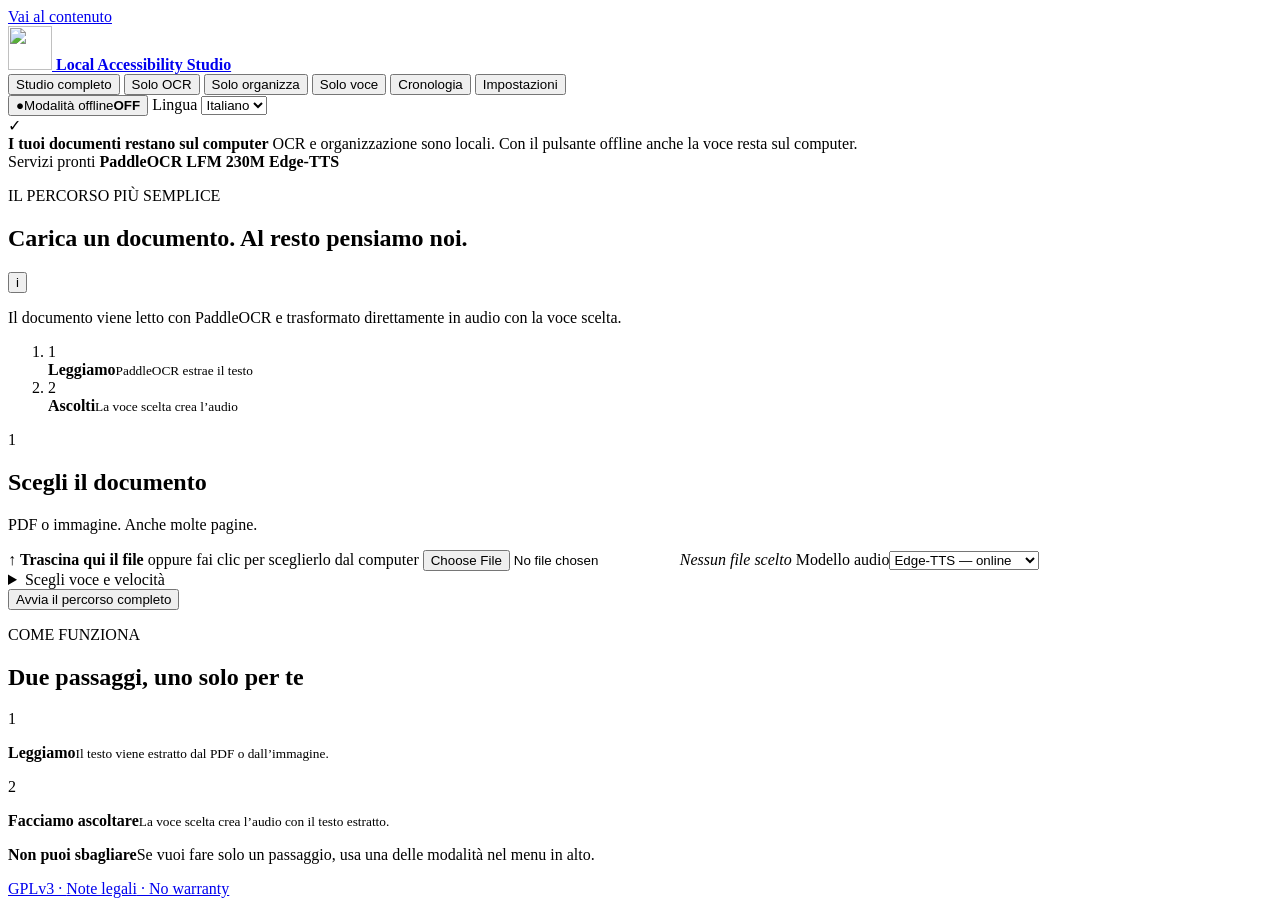
==== static/index.html @ fcfe4d57 "Complete portable offline speech workflows" ====
<!doctype html>
<html lang="it">
  <head>
    <meta charset="utf-8" />
    <meta name="viewport" content="width=device-width, initial-scale=1" />
    <meta name="theme-color" content="#f6f8f6" />
    <title>Local Accessibility Studio</title>
    <link rel="icon" href="/assets/icon.svg" type="image/svg+xml" />
    <link rel="stylesheet" href="/assets/app.css" />
    <script src="/assets/app.js" defer></script>
  </head>
  <body>
    <a class="skip-link" href="#main" data-i18n="skip">Vai al contenuto</a>

    <header class="site-header">
      <a
        class="brand"
        href="#complete"
        data-view-link="complete"
        aria-label="Local Accessibility Studio"
      >
        <img src="/assets/icon.svg" width="44" height="44" alt="" />
        <span>
          <strong id="product-name">Local Accessibility Studio</strong>
          <small id="product-description"></small>
        </span>
      </a>
      <nav
        id="main-nav"
        class="main-nav"
        aria-label="Menu principale"
        data-i18n-aria-label="mainNavLabel"
      >
        <button
          class="nav-link active"
          type="button"
          data-view-link="complete"
          data-i18n="navComplete"
        >
          Studio completo
        </button>
        <button
          class="nav-link"
          type="button"
          data-view-link="ocr"
          data-i18n="navOcr"
        >
          Solo OCR
        </button>
        <button
          class="nav-link"
          type="button"
          data-view-link="organize"
          data-i18n="navOrganize"
        >
          Solo organizza
        </button>
        <button
          class="nav-link"
          type="button"
          data-view-link="tts"
          data-i18n="navTts"
        >
          Solo voce
        </button>
        <button
          class="nav-link"
          type="button"
          data-view-link="history"
          data-i18n="navHistory"
        >
          Cronologia
        </button>
        <button
          class="nav-link"
          type="button"
          data-view-link="settings"
          data-i18n="navSettings"
        >
          Impostazioni
        </button>
      </nav>
      <button
        id="offline-mode-toggle"
        class="offline-toggle"
        type="button"
        aria-pressed="false"
        data-i18n-aria-label="offlineModeLabel"
        aria-label="Attiva modalità offline"
        title="Attiva modalità offline"
      >
        <span class="offline-toggle-icon" aria-hidden="true">●</span
        ><span data-i18n="offlineMode">Modalità offline</span
        ><b id="offline-mode-state">OFF</b>
      </button>
      <label class="language-picker">
        <span data-i18n="language">Lingua</span>
        <select id="language-select">
          <option value="it">Italiano</option>
          <option value="en">English</option>
        </select>
      </label>
    </header>

    <main id="main">
      <section class="privacy-note" aria-labelledby="privacy-title">
        <span class="privacy-mark" aria-hidden="true">✓</span>
        <div>
          <strong id="privacy-title" data-i18n="privacyTitle"
            >I tuoi documenti restano sul computer</strong
          >
          <span data-i18n="privacyBody"
            >OCR e organizzazione sono locali. Con il pulsante offline anche la
            voce resta sul computer.</span
          >
        </div>
      </section>

      <section
        id="resume-banner"
        class="resume-banner"
        hidden
        role="status"
        aria-live="polite"
      >
        <div>
          <strong data-i18n="resumeTitle">Sessione ripristinata</strong>
          <p id="resume-message" data-i18n="resumeBody">
            Ho recuperato l’ultimo punto di lavoro salvato su questo computer.
          </p>
        </div>
        <button
          id="dismiss-resume"
          class="secondary"
          type="button"
          data-i18n="resumeDismiss"
        >
          Chiudi
        </button>
      </section>

      <section class="service-strip" aria-label="Stato dei servizi">
        <span class="service-label" data-i18n="services">Servizi pronti</span>
        <span class="service-status"
          ><i class="status-dot" id="ocr-dot"></i><b>PaddleOCR</b
          ><span id="ocr-status"></span
        ></span>
        <span class="service-status"
          ><i class="status-dot" id="reflow-dot"></i><b>LFM 230M</b
          ><span id="reflow-status"></span
        ></span>
        <span class="service-status"
          ><i class="status-dot" id="speech-dot"></i
          ><b id="speech-service-name">Edge-TTS</b
          ><span id="speech-status"></span
        ></span>
      </section>

      <section
        id="view-complete"
        class="view active-view"
        aria-labelledby="complete-title"
      >
        <div class="page-intro">
          <p class="eyebrow" data-i18n="completeEyebrow">
            IL PERCORSO PIÙ SEMPLICE
          </p>
          <div class="title-with-info">
            <h1 id="complete-title" data-i18n="completeTitle">
              Carica un documento. Al resto pensiamo noi.
            </h1>
            <button
              class="info-button page-info"
              type="button"
              data-help-key="complete"
              data-i18n-aria-label="infoCompleteLabel"
              aria-label="Informazioni sullo studio completo"
            >
              i
            </button>
          </div>
          <p class="intro-copy" data-i18n="completeHelp">
            Il documento viene letto con PaddleOCR e trasformato direttamente in
            audio con la voce scelta.
          </p>
        </div>
        <ol class="workflow-steps" aria-label="Passaggi del percorso completo">
          <li class="step active" id="full-step-ocr">
            <span>1</span>
            <div>
              <b data-i18n="stepOcr">Leggiamo</b
              ><small data-i18n="stepOcrHelp">PaddleOCR estrae il testo</small>
            </div>
          </li>
          <li class="step" id="full-step-speech">
            <span>2</span>
            <div>
              <b data-i18n="stepListen">Ascolti</b
              ><small data-i18n="stepListenHelp"
                >La voce scelta crea l’audio</small
              >
            </div>
          </li>
        </ol>
        <div class="content-grid">
          <section class="panel primary-panel">
            <div class="panel-heading">
              <div class="number-badge">1</div>
              <div>
                <h2 data-i18n="chooseDocument">Scegli il documento</h2>
                <p data-i18n="chooseDocumentHelp">
                  PDF o immagine. Anche molte pagine.
                </p>
              </div>
            </div>
            <form id="complete-form" class="guided-form">
              <label class="dropzone" for="complete-file">
                <span class="dropzone-icon" aria-hidden="true">↑</span>
                <strong data-i18n="dropTitle">Trascina qui il file</strong>
                <span data-i18n="dropHelp"
                  >oppure fai clic per sceglierlo dal computer</span
                >
                <input
                  id="complete-file"
                  type="file"
                  accept=".pdf,.png,.jpg,.jpeg,.webp,.tif,.tiff,.bmp"
                  required
                />
                <em id="complete-file-name" data-i18n="noFile"
                  >Nessun file scelto</em
                >
              </label>
              <label class="main-audio-choice"
                ><span data-i18n="audioModel">Modello audio</span
                ><select id="complete-provider">
                  <option value="edge-tts">Edge-TTS — online</option>
                  <option value="kokoro">Kokoro 82M — offline</option>
                </select></label
              >
              <details class="advanced-settings">
                <summary data-i18n="voiceSettings">
                  Scegli voce e velocità
                </summary>
                <div class="settings-grid">
                  <label
                    ><span data-i18n="speechLanguage">Lingua</span
                    ><select id="complete-language">
                      <option value="it">Italiano</option>
                      <option value="en-us">English — Stati Uniti</option>
                      <option value="en-gb">English — Regno Unito</option>
                    </select></label
                  >
                  <label
                    ><span data-i18n="voice">Voce</span
                    ><select id="complete-voice"></select
                  ></label>
                  <label
                    ><span data-i18n="speed">Velocità</span
                    ><input
                      id="complete-speed"
                      type="range"
                      min="0.75"
                      max="1.5"
                      step="0.05"
                      value="1"
                    /><output id="complete-speed-value">1,00×</output></label
                  >
                </div>
              </details>
              <button
                class="primary-action"
                type="submit"
                data-i18n="startComplete"
              >
                Avvia il percorso completo
              </button>
              <p
                class="form-status"
                id="complete-status"
                role="status"
                aria-live="polite"
              ></p>
            </form>
            <div
              id="complete-progress"
              class="progress-card"
              hidden
              role="status"
              aria-live="polite"
              aria-atomic="true"
            >
              <div class="progress-title">
                <strong data-i18n="workingTitle"
                  >Sto lavorando sul documento</strong
                ><span
                  id="complete-percent"
                  data-i18n-aria-label="progressLabel"
                  aria-label="Avanzamento"
                  >1/2</span
                >
              </div>
              <p id="complete-progress-message" class="muted"></p>
              <div class="progress-track">
                <span id="complete-progress-bar"></span>
              </div>
              <div class="progress-list">
                <p id="progress-ocr">
                  <i></i
                  ><span data-i18n="progressOcr">Lettura del documento</span>
                </p>
                <p id="progress-speech">
                  <i></i
                  ><span data-i18n="progressSpeech">Creazione dell’audio</span>
                </p>
              </div>
            </div>
            <div id="complete-result" class="result-card" hidden>
              <span class="result-icon" aria-hidden="true">✓</span>
              <div>
                <h3 data-i18n="audioReady">Audio pronto</h3>
                <p data-i18n="audioReadyHelp">
                  Puoi ascoltarlo qui oppure scaricarlo.
                </p>
                <audio id="complete-audio" controls preload="metadata"></audio
                ><a
                  id="complete-download"
                  class="button-link secondary"
                  download="audio.mp3"
                  data-i18n="downloadAudio"
                  >Scarica audio</a
                >
              </div>
            </div>
          </section>
          <aside class="panel guide-panel">
            <p class="eyebrow" data-i18n="howItWorks">COME FUNZIONA</p>
            <h2 data-i18n="completeSideTitle">Due passaggi, uno solo per te</h2>
            <div class="guide-item">
              <span>1</span>
              <p>
                <b data-i18n="guideOne">Leggiamo</b
                ><small data-i18n="guideOneHelp"
                  >Il testo viene estratto dal PDF o dall’immagine.</small
                >
              </p>
            </div>
            <div class="guide-item">
              <span>2</span>
              <p>
                <b data-i18n="guideThree">Facciamo ascoltare</b
                ><small data-i18n="guideThreeHelp"
                  >La voce scelta crea l’audio con il testo estratto.</small
                >
              </p>
            </div>
            <p class="tip">
              <b data-i18n="tipTitle">Non puoi sbagliare</b
              ><span data-i18n="tipHelp"
                >Se vuoi fare solo un passaggio, usa una delle modalità nel menu
                in alto.</span
              >
            </p>
          </aside>
        </div>
      </section>

      <section id="view-ocr" class="view" aria-labelledby="ocr-title" hidden>
        <div class="page-intro compact-intro">
          <p class="eyebrow" data-i18n="ocrEyebrow">UN SOLO PASSAGGIO</p>
          <div class="title-with-info">
            <h1 id="ocr-title" data-i18n="ocrTitle">
              Solo OCR: ottieni il testo
            </h1>
            <button
              class="info-button page-info"
              type="button"
              data-help-key="ocr"
              data-i18n-aria-label="infoOcrLabel"
              aria-label="Informazioni su Solo OCR"
            >
              i
            </button>
          </div>
          <p class="intro-copy" data-i18n="ocrHelp">
            Carica un documento e ricevi il testo estratto. Nessun audio e
            nessuna organizzazione automatica.
          </p>
        </div>
        <div class="content-grid single-grid">
          <section class="panel primary-panel">
            <div class="panel-heading">
              <div class="number-badge">1</div>
              <div>
                <h2 data-i18n="chooseDocument">Scegli il documento</h2>
                <p data-i18n="ocrChooseHelp">
                  Il file originale non viene modificato.
                </p>
              </div>
            </div>
            <form id="ocr-form" class="guided-form">
              <label class="dropzone" for="ocr-file"
                ><span class="dropzone-icon" aria-hidden="true">↑</span
                ><strong data-i18n="dropTitle">Trascina qui il file</strong
                ><span data-i18n="dropHelp"
                  >oppure fai clic per sceglierlo dal computer</span
                ><input
                  id="ocr-file"
                  type="file"
                  accept=".pdf,.png,.jpg,.jpeg,.webp,.tif,.tiff,.bmp"
                  required
                /><em id="ocr-file-name" data-i18n="noFile"
                  >Nessun file scelto</em
                ></label
              ><button
                class="primary-action"
                type="submit"
                data-i18n="startOcr"
              >
                Estrai il testo
              </button>
              <p
                class="form-status"
                id="ocr-status-message"
                role="status"
                aria-live="polite"
              ></p>
            </form>
            <div id="ocr-result" class="result-card" hidden>
              <span class="result-icon" aria-hidden="true">✓</span>
              <div>
                <h3 data-i18n="ocrReady">Testo estratto</h3>
                <p data-i18n="ocrReadyHelp">
                  Aprilo dalla cronologia per controllarlo o scaricarlo.
                </p>
                <button
                  id="ocr-open-result"
                  type="button"
                  class="secondary"
                  data-i18n="openResult"
                >
                  Apri il risultato
                </button>
              </div>
            </div>
          </section>
          <aside class="panel guide-panel">
            <p class="eyebrow" data-i18n="bestFor">QUANDO USARLO</p>
            <h2 data-i18n="ocrSideTitle">Quando ti serve solo il testo</h2>
            <p data-i18n="ocrSideHelp">
              È utile se vuoi copiare il testo in un’altra applicazione o
              correggerlo con un’altra intelligenza artificiale.
            </p>
            <div class="info-pill">
              <b>PaddleOCR</b
              ><span data-i18n="localEngine">funziona sul computer</span>
            </div>
          </aside>
        </div>
      </section>

      <section
        id="view-organize"
        class="view"
        aria-labelledby="organize-title"
        hidden
      >
        <div class="page-intro compact-intro">
          <p class="eyebrow" data-i18n="organizeEyebrow">UN SOLO PASSAGGIO</p>
          <div class="title-with-info">
            <h1 id="organize-title" data-i18n="organizeTitle">
              Solo organizza: prepara il testo per la voce
            </h1>
            <button
              class="info-button page-info"
              type="button"
              data-help-key="organize"
              data-i18n-aria-label="infoOrganizeLabel"
              aria-label="Informazioni su Solo organizza"
            >
              i
            </button>
          </div>
          <p class="intro-copy" data-i18n="organizeHelp">
            Incolla o carica un testo. LFM conserva le parole e sistema solo
            pause e paragrafi.
          </p>
        </div>
        <div class="content-grid single-grid">
          <section class="panel primary-panel">
            <div class="panel-heading">
              <div class="number-badge">1</div>
              <div>
                <h2 data-i18n="giveText">Dai il testo a LFM</h2>
                <p data-i18n="giveTextHelp">
                  Puoi incollarlo oppure allegare un file .txt o .md.
                </p>
              </div>
            </div>
            <form id="organize-form" class="guided-form">
              <label
                ><span data-i18n="textTitle">Titolo</span
                ><input
                  id="organize-title-input"
                  maxlength="180"
                  value="testo-da-organizzare.txt" /></label
              ><label
                ><span data-i18n="textPaste">Testo</span
                ><textarea
                  id="organize-input"
                  rows="12"
                  placeholder="Incolla qui il testo…"
                ></textarea></label
              ><label class="file-line"
                ><span data-i18n="textFile">Oppure scegli un file di testo</span
                ><input
                  id="organize-file"
                  type="file"
                  accept=".txt,.text,.md,.markdown"
              /></label>
              <details class="advanced-settings">
                <summary data-i18n="modelSettings">
                  Impostazioni del modello
                </summary>
                <div class="settings-grid">
                  <label
                    ><span data-i18n="organizationProvider"
                      >Intelligenza per l’ordine</span
                    ><select id="organize-provider">
                      <option value="local">LFM 230M — locale</option>
                      <option value="mistral">Mistral</option>
                      <option value="opencode">OpenCode Zen</option>
                      <option value="gemini">Google Gemini</option>
                      <option value="claude">Anthropic Claude</option>
                      <option value="nvidia-nim">NVIDIA NIM</option>
                      <option value="kilo">Kilo Gateway</option>
                      <option value="custom">Provider personalizzato</option>
                    </select></label
                  ><label
                    ><span data-i18n="device">Computer per LFM</span
                    ><select id="organize-device">
                      <option value="auto" data-i18n="deviceAuto">
                        Automatico
                      </option>
                      <option value="cpu" data-i18n="deviceCpu">
                        Solo CPU
                      </option>
                      <option value="gpu" data-i18n="deviceGpu">
                        GPU, se disponibile
                      </option>
                    </select></label
                  >
                </div>
              </details>
              <button
                class="primary-action"
                type="submit"
                data-i18n="startOrganize"
              >
                Organizza il testo
              </button>
              <p
                class="form-status"
                id="organize-status"
                role="status"
                aria-live="polite"
              ></p>
            </form>
            <div id="organize-result" class="result-card" hidden>
              <span class="result-icon" aria-hidden="true">✓</span>
              <div>
                <h3 data-i18n="organizeReady">Testo organizzato</h3>
                <p data-i18n="organizeReadyHelp">
                  Ora puoi copiarlo o passare alla modalità Solo voce.
                </p>
                <button
                  id="organize-open-result"
                  type="button"
                  class="secondary"
                  data-i18n="openResult"
                >
                  Apri il risultato
                </button>
              </div>
            </div>
          </section>
          <aside class="panel guide-panel">
            <p class="eyebrow" data-i18n="important">IMPORTANTE</p>
            <h2 data-i18n="organizeSideTitle">LFM resta separato</h2>
            <p data-i18n="organizeSideHelp">
              Questa è l’unica modalità che organizza il testo. Il percorso
              completo non usa LFM e non modifica le parole.
            </p>
            <div class="info-pill">
              <b>LFM 230M</b
              ><span data-i18n="localEngine">funziona sul computer</span>
            </div>
          </aside>
        </div>
      </section>

      <section id="view-tts" class="view" aria-labelledby="tts-title" hidden>
        <div class="page-intro compact-intro">
          <p class="eyebrow" data-i18n="ttsEyebrow">UN SOLO PASSAGGIO</p>
          <div class="title-with-info">
            <h1 id="tts-title" data-i18n="ttsTitle">
              Solo voce: leggi un testo già pronto
            </h1>
            <button
              class="info-button page-info"
              type="button"
              data-help-key="tts"
              data-i18n-aria-label="infoTtsLabel"
              aria-label="Informazioni su Solo voce"
            >
              i
            </button>
          </div>
          <p class="intro-copy" data-i18n="ttsHelp">
            Incolla o carica il testo già corretto e organizzato da te o da
            un’altra IA. Qui non usiamo OCR né LFM.
          </p>
        </div>
        <div class="content-grid single-grid">
          <section class="panel primary-panel">
            <div class="panel-heading">
              <div class="number-badge">1</div>
              <div>
                <h2 data-i18n="giveText">Dai il testo alla voce</h2>
                <p data-i18n="ttsGiveHelp">
                  Il testo verrà letto esattamente come lo inserisci.
                </p>
              </div>
            </div>
            <form id="tts-form" class="guided-form">
              <label
                ><span data-i18n="textTitle">Titolo</span
                ><input
                  id="tts-title-input"
                  maxlength="180"
                  value="testo-pronto.txt" /></label
              ><label
                ><span data-i18n="textPaste">Testo da leggere</span
                ><textarea
                  id="tts-input"
                  rows="12"
                  placeholder="Incolla qui il testo…"
                ></textarea></label
              ><label class="file-line"
                ><span data-i18n="textFile">Oppure scegli un file di testo</span
                ><input
                  id="tts-file"
                  type="file"
                  accept=".txt,.text,.md,.markdown"
              /></label>
              <details class="advanced-settings">
                <summary data-i18n="voiceSettings">
                  Scegli voce e velocità
                </summary>
                <div class="settings-grid">
                  <label
                    ><span data-i18n="ttsProvider">Motore vocale</span
                    ><select id="tts-provider">
                      <option value="edge-tts">Edge-TTS — online</option>
                      <option value="kokoro">Kokoro 82M — offline</option>
                      <option value="voxtral">Voxtral TTS — Mistral</option>
                      <option value="fish">Fish Audio</option>
                      <option value="fish-local">Fish Audio locale — Mac Apple Silicon</option>
                      <option value="elevenlabs">ElevenLabs</option>
                    </select></label
                  ><label
                    ><span data-i18n="speechLanguage">Lingua</span
                    ><select id="tts-language">
                      <option value="it">Italiano</option>
                      <option value="en-us">English — Stati Uniti</option>
                      <option value="en-gb">English — Regno Unito</option>
                    </select></label
                  ><label
                    ><span data-i18n="voice">Voce</span
                    ><select id="tts-voice"></select></label
                  ><label
                    ><span data-i18n="speed">Velocità</span
                    ><input
                      id="tts-speed"
                      type="range"
                      min="0.75"
                      max="1.5"
                      step="0.05"
                      value="1"
                    /><output id="tts-speed-value">1,00×</output></label
                  >
                </div>
                <p class="helper-text" data-i18n="providerHelp">
                  Per usare un provider online inserisci prima la chiave in
                  Impostazioni. Kokoro funziona anche senza rete.
                </p>
              </details>
              <button class="primary-action" type="submit" data-i18n="startTts">
                Crea l’audio
              </button>
              <p
                class="form-status"
                id="tts-status"
                role="status"
                aria-live="polite"
              ></p>
            </form>
            <div id="tts-result" class="result-card" hidden>
              <span class="result-icon" aria-hidden="true">✓</span>
              <div>
                <h3 data-i18n="audioReady">Audio pronto</h3>
                <p data-i18n="audioReadyHelp">
                  Puoi ascoltarlo qui oppure scaricarlo.
                </p>
                <audio id="tts-audio" controls preload="metadata"></audio
                ><a
                  id="tts-download"
                  class="button-link secondary"
                  download="audio.mp3"
                  data-i18n="downloadAudio"
                  >Scarica audio</a
                >
              </div>
            </div>
          </section>
          <aside class="panel guide-panel">
            <p class="eyebrow" data-i18n="bestFor">QUANDO USARLO</p>
            <h2 data-i18n="ttsSideTitle">Quando il testo è già a posto</h2>
            <p data-i18n="ttsSideHelp">
              È il modo più rapido per ascoltare appunti, riassunti o testi
              preparati altrove.
            </p>
            <div class="info-pill">
              <b id="tts-side-provider">Edge-TTS</b
              ><span data-i18n="networkVoice"
                >scegli online oppure offline</span
              >
            </div>
          </aside>
        </div>
      </section>

      <section
        id="view-history"
        class="view"
        aria-labelledby="history-title"
        hidden
      >
        <div class="page-intro compact-intro">
          <p class="eyebrow" data-i18n="historyEyebrow">TUTTO IN ORDINE</p>
          <div class="title-with-info">
            <h1 id="history-title" data-i18n="historyTitle">Cronologia</h1>
            <button
              class="info-button page-info"
              type="button"
              data-help-key="history"
              data-i18n-aria-label="infoHistoryLabel"
              aria-label="Informazioni sulla cronologia"
            >
              i
            </button>
          </div>
          <p class="intro-copy" data-i18n="historyHelp">
            Qui trovi i documenti, i testi organizzati e gli audio creati su
            questo computer.
          </p>
        </div>
        <section class="panel history-panel">
          <div class="section-heading">
            <div>
              <h2 data-i18n="recentWork">Lavori recenti</h2>
              <p class="muted" data-i18n="historyLocal">
                La cronologia è locale.
              </p>
            </div>
            <div class="section-actions">
              <button
                id="refresh"
                type="button"
                class="secondary"
                data-i18n="refresh"
              >
                Aggiorna</button
              ><button
                id="clear-history"
                type="button"
                class="secondary danger"
                data-i18n="clearHistory"
              >
                Cancella conclusi
              </button>
            </div>
          </div>
          <p
            id="history-status"
            class="form-status"
            role="status"
            aria-live="polite"
          ></p>
          <div id="jobs" class="jobs" aria-live="polite"></div>
        </section>
      </section>

      <section
        id="view-settings"
        class="view"
        aria-labelledby="settings-title"
        hidden
      >
        <div class="page-intro compact-intro">
          <p class="eyebrow" data-i18n="settingsEyebrow">UNA VOLTA SOLA</p>
          <div class="title-with-info">
            <h1 id="settings-title" data-i18n="settingsTitle">Impostazioni</h1>
            <button
              class="info-button page-info"
              type="button"
              data-help-key="settings"
              data-i18n-aria-label="infoSettingsLabel"
              aria-label="Informazioni sulle impostazioni"
            >
              i
            </button>
          </div>
          <p class="intro-copy" data-i18n="settingsHelp">
            Qui puoi collegare servizi esterni. Se non inserisci nulla, puoi
            usare PaddleOCR, Edge-TTS e Kokoro offline.
          </p>
        </div>
        <div class="settings-stack">
          <section class="panel settings-panel basic-audio-panel">
            <div class="panel-heading">
              <div class="number-badge">1</div>
              <div>
                <h2 data-i18n="basicAudioTitle">Audio: scegli e parti</h2>
                <p data-i18n="basicAudioHelp">
                  Edge-TTS usa internet. Kokoro 82M funziona sul computer e non
                  invia il testo.
                </p>
              </div>
            </div>
            <div class="settings-grid basic-audio-controls">
              <label
                ><span data-i18n="audioModel">Modello audio</span
                ><select id="default-audio-provider">
                  <option value="edge-tts">Edge-TTS — online</option>
                  <option value="kokoro">Kokoro 82M — offline</option>
                </select></label
              >
              <div>
                <span class="field-label" data-i18n="connectionMode"
                  >Modalità</span
                >
                <p
                  id="basic-audio-mode"
                  class="selected-provider-bar basic-audio-mode"
                  role="status"
                >
                  Online · Edge-TTS
                </p>
                <p id="mode-status" class="form-status" role="status" aria-live="polite"></p>
              </div>
            </div>
            <p class="helper-text" data-i18n="basicAudioHint">
              Usa il pulsante “Modalità offline” in alto per passare a Kokoro in
              un clic.
            </p>
          </section>
          <details id="advanced-settings" class="settings-advanced">
            <summary data-i18n="advancedSettings">
              Impostazioni avanzate
            </summary>
            <div class="settings-advanced-content">
              <section class="panel settings-panel">
                <div class="panel-heading">
                  <div class="number-badge">2</div>
                  <div>
                    <h2 data-i18n="aiSettingsTitle">
                      Intelligenza per “Solo organizza”
                    </h2>
                    <p data-i18n="aiSettingsHelp">
                      Scegli un provider, apri la guida con il pulsante “i” e
                      inserisci la chiave solo se vuoi usare un servizio online.
                    </p>
                  </div>
                </div>
                <div
                  class="api-provider-menu"
                  aria-labelledby="ai-provider-menu-title"
                >
                  <div class="api-menu-heading">
                    <div>
                      <p class="eyebrow" data-i18n="apiMenuEyebrow">
                        PROVIDER DISPONIBILI
                      </p>
                      <h3 id="ai-provider-menu-title" data-i18n="apiMenuTitle">
                        Scegli l’intelligenza che vuoi usare
                      </h3>
                    </div>
                    <span class="api-menu-hint" data-i18n="apiMenuHint"
                      >Le chiavi restano locali</span
                    >
                  </div>
                  <div class="api-provider-grid">
                    <div class="api-provider-card" data-provider-card="local">
                      <button
                        class="provider-card-select"
                        type="button"
                        data-provider-select="local"
                      >
                        <span class="provider-avatar local-avatar">L</span
                        ><span
                          ><strong>Solo locale</strong
                          ><small>LFM 230M · offline</small></span
                        ><span
                          class="provider-state"
                          data-provider-state="local"
                        ></span></button
                      ><button
                        class="info-button provider-info"
                        type="button"
                        data-guide-target="guide-local"
                        data-i18n-aria-label="infoLocalLabel"
                        aria-label="Guida Solo locale"
                      >
                        i
                      </button>
                    </div>
                    <div class="api-provider-card" data-provider-card="mistral">
                      <button
                        class="provider-card-select"
                        type="button"
                        data-provider-select="mistral"
                      >
                        <span class="provider-avatar mistral-avatar">M</span
                        ><span
                          ><strong>Mistral</strong
                          ><small>Modelli Mistral</small></span
                        ><span
                          class="provider-state"
                          data-provider-state="mistral"
                        ></span></button
                      ><button
                        class="info-button provider-info"
                        type="button"
                        data-guide-target="guide-mistral"
                        data-i18n-aria-label="infoMistralLabel"
                        aria-label="Guida Mistral"
                      >
                        i
                      </button>
                    </div>
                    <div
                      class="api-provider-card"
                      data-provider-card="opencode"
                    >
                      <button
                        class="provider-card-select"
                        type="button"
                        data-provider-select="opencode"
                      >
                        <span class="provider-avatar opencode-avatar">O</span
                        ><span
                          ><strong>OpenCode Zen</strong
                          ><small>Gateway curato</small></span
                        ><span
                          class="provider-state"
                          data-provider-state="opencode"
                        ></span></button
                      ><button
                        class="info-button provider-info"
                        type="button"
                        data-guide-target="guide-opencode"
                        data-i18n-aria-label="infoOpenCodeLabel"
                        aria-label="Guida OpenCode Zen"
                      >
                        i
                      </button>
                    </div>
                    <div class="api-provider-card" data-provider-card="gemini">
                      <button
                        class="provider-card-select"
                        type="button"
                        data-provider-select="gemini"
                      >
                        <span class="provider-avatar gemini-avatar">G</span
                        ><span
                          ><strong>Google Gemini</strong
                          ><small>AI Studio</small></span
                        ><span
                          class="provider-state"
                          data-provider-state="gemini"
                        ></span></button
                      ><button
                        class="info-button provider-info"
                        type="button"
                        data-guide-target="guide-gemini"
                        data-i18n-aria-label="infoGeminiLabel"
                        aria-label="Guida Google Gemini"
                      >
                        i
                      </button>
                    </div>
                    <div class="api-provider-card" data-provider-card="claude">
                      <button
                        class="provider-card-select"
                        type="button"
                        data-provider-select="claude"
                      >
                        <span class="provider-avatar claude-avatar">C</span
                        ><span
                          ><strong>Anthropic Claude</strong
                          ><small>Claude API</small></span
                        ><span
                          class="provider-state"
                          data-provider-state="claude"
                        ></span></button
                      ><button
                        class="info-button provider-info"
                        type="button"
                        data-guide-target="guide-claude"
                        data-i18n-aria-label="infoClaudeLabel"
                        aria-label="Guida Anthropic Claude"
                      >
                        i
                      </button>
                    </div>
                    <div
                      class="api-provider-card"
                      data-provider-card="nvidia-nim"
                    >
                      <button
                        class="provider-card-select"
                        type="button"
                        data-provider-select="nvidia-nim"
                      >
                        <span class="provider-avatar nvidia-avatar">N</span
                        ><span
                          ><strong>NVIDIA NIM</strong
                          ><small>Hosted AI endpoints</small></span
                        ><span
                          class="provider-state"
                          data-provider-state="nvidia-nim"
                        ></span></button
                      ><button
                        class="info-button provider-info"
                        type="button"
                        data-guide-target="guide-nvidia-nim"
                        data-i18n-aria-label="infoNvidiaLabel"
                        aria-label="Guida NVIDIA NIM"
                      >
                        i
                      </button>
                    </div>
                    <div class="api-provider-card" data-provider-card="kilo">
                      <button
                        class="provider-card-select"
                        type="button"
                        data-provider-select="kilo"
                      >
                        <span class="provider-avatar kilo-avatar">K</span
                        ><span
                          ><strong>Kilo Gateway</strong
                          ><small>Più modelli</small></span
                        ><span
                          class="provider-state"
                          data-provider-state="kilo"
                        ></span></button
                      ><button
                        class="info-button provider-info"
                        type="button"
                        data-guide-target="guide-kilo"
                        data-i18n-aria-label="infoKiloLabel"
                        aria-label="Guida Kilo Gateway"
                      >
                        i
                      </button>
                    </div>
                    <div class="api-provider-card" data-provider-card="custom">
                      <button
                        class="provider-card-select"
                        type="button"
                        data-provider-select="custom"
                      >
                        <span class="provider-avatar custom-avatar">+</span
                        ><span
                          ><strong>Personalizzato</strong
                          ><small>OpenAI-compatible</small></span
                        ><span
                          class="provider-state"
                          data-provider-state="custom"
                        ></span></button
                      ><button
                        class="info-button provider-info"
                        type="button"
                        data-guide-target="guide-custom"
                        data-i18n-aria-label="infoCustomLabel"
                        aria-label="Guida provider personalizzato"
                      >
                        i
                      </button>
                    </div>
                  </div>
                </div>
                <form id="ai-settings-form" class="guided-form settings-form">
                  <div class="selected-provider-bar">
                    <div>
                      <span class="eyebrow" data-i18n="selectedProvider"
                        >PROVIDER SELEZIONATO</span
                      ><strong id="selected-provider-name">Solo locale</strong>
                    </div>
                    <span
                      id="selected-provider-description"
                      class="muted"
                    ></span>
                  </div>
                  <div class="settings-grid">
                    <label class="provider-select-field"
                      ><span data-i18n="organizationProvider">Provider</span
                      ><select id="ai-provider">
                        <option value="local">Solo locale — LFM 230M</option>
                        <option value="mistral">Mistral</option>
                        <option value="opencode">OpenCode Zen</option>
                        <option value="gemini">Google Gemini</option>
                        <option value="claude">Anthropic Claude</option>
                        <option value="nvidia-nim">NVIDIA NIM</option>
                        <option value="kilo">Kilo Gateway</option>
                        <option value="custom">
                          OpenAI-compatible personalizzato
                        </option>
                      </select></label
                    >
                    <div class="model-field">
                      <label for="ai-model"
                        ><span data-i18n="model">Modello</span
                        ><input id="ai-model" autocomplete="off" /></label
                      ><button
                        id="browse-models"
                        class="secondary browse-models-button"
                        type="button"
                        data-i18n="browseModels"
                      >
                        Browse Models
                      </button>
                      <p
                        id="browse-models-status"
                        class="helper-text"
                        role="status"
                        aria-live="polite"
                      ></p>
                    </div>
                    <label class="wide-field"
                      ><span data-i18n="baseUrl">Indirizzo del provider</span
                      ><input
                        id="ai-base-url"
                        type="url"
                        autocomplete="off"
                        placeholder="https://…" /></label
                    ><label class="wide-field"
                      ><span data-i18n="apiKey">Chiave API</span
                      ><input
                        id="ai-key"
                        type="password"
                        autocomplete="new-password"
                        placeholder="Lascia vuoto per non cambiarla"
                    /></label>
                  </div>
                  <p id="ai-key-status" class="key-status" role="status"></p>
                  <div class="editor-actions">
                    <button type="submit" data-i18n="saveSettings">
                      Salva impostazioni
                    </button>
                  </div>
                  <p
                    id="ai-settings-status"
                    class="form-status"
                    role="status"
                    aria-live="polite"
                  ></p>
                </form>
              </section>
              <section
                id="api-guides"
                class="panel settings-panel api-guides-panel"
              >
                <div class="section-heading">
                  <div>
                    <p class="eyebrow" data-i18n="apiGuideEyebrow">
                      GUIDA PASSO PASSO
                    </p>
                    <h2 data-i18n="apiGuideTitle">
                      Come ottenere e usare una chiave API
                    </h2>
                    <p class="muted" data-i18n="apiGuideHelp">
                      Scegli un provider qui sopra per configurarlo. Ogni guida
                      apre il sito ufficiale in una nuova scheda.
                    </p>
                  </div>
                  <button
                    class="info-button"
                    type="button"
                    data-help-key="apiGuide"
                    data-i18n-aria-label="infoApiGuideLabel"
                    aria-label="Informazioni sulla guida API"
                  >
                    i
                  </button>
                </div>
                <div class="api-guide-list">
                  <article id="guide-local" class="api-guide-card">
                    <div class="api-guide-heading">
                      <div>
                        <h3>Solo locale</h3>
                        <p data-i18n="guideLocalIntro">
                          Non serve nessuna chiave: LFM lavora sul computer.
                        </p>
                      </div>
                      <span class="guide-badge offline" data-i18n="offlineBadge"
                        >OFFLINE</span
                      >
                    </div>
                    <ol>
                      <li data-i18n="guideLocalStep1">
                        Seleziona “Solo locale” nel menu degli AI.
                      </li>
                      <li data-i18n="guideLocalStep2">
                        Salva le impostazioni e usa “Solo organizza”.
                      </li>
                    </ol>
                  </article>
                  <article id="guide-mistral" class="api-guide-card">
                    <div class="api-guide-heading">
                      <div>
                        <h3>Mistral</h3>
                        <p data-i18n="guideMistralIntro">
                          Per usare i modelli Mistral con una chiave personale.
                        </p>
                      </div>
                      <a
                        class="guide-link"
                        href="https://console.mistral.ai/api-keys"
                        target="_blank"
                        rel="noopener"
                        data-i18n="openProviderPage"
                        >Apri Mistral Studio ↗</a
                      >
                    </div>
                    <ol>
                      <li data-i18n="guideMistralStep1">
                        Apri Mistral Studio e accedi o crea un account.
                      </li>
                      <li data-i18n="guideMistralStep2">
                        Apri “API Keys”, scegli “Create new key” e assegna un
                        nome.
                      </li>
                      <li data-i18n="guideMistralStep3">
                        Copia subito la chiave: il valore completo viene
                        mostrato una sola volta.
                      </li>
                      <li data-i18n="guideMistralStep4">
                        Torna qui, seleziona Mistral, incolla la chiave e salva.
                      </li>
                    </ol>
                  </article>
                  <article id="guide-opencode" class="api-guide-card">
                    <div class="api-guide-heading">
                      <div>
                        <h3>OpenCode Zen</h3>
                        <p data-i18n="guideOpenCodeIntro">
                          Gateway OpenCode con modelli verificati e pagamento a
                          consumo.
                        </p>
                      </div>
                      <a
                        class="guide-link"
                        href="https://opencode.ai/zen"
                        target="_blank"
                        rel="noopener"
                        data-i18n="openProviderPage"
                        >Apri OpenCode Zen ↗</a
                      >
                    </div>
                    <ol>
                      <li data-i18n="guideOpenCodeStep1">
                        Apri OpenCode Zen e accedi con il tuo account.
                      </li>
                      <li data-i18n="guideOpenCodeStep2">
                        Aggiungi un metodo di pagamento o eventuali crediti.
                      </li>
                      <li data-i18n="guideOpenCodeStep3">
                        Crea o copia la tua API key dalla pagina Zen.
                      </li>
                      <li data-i18n="guideOpenCodeStep4">
                        Seleziona OpenCode Zen qui, lascia l’indirizzo proposto,
                        incolla la chiave e salva.
                      </li>
                    </ol>
                  </article>
                  <article id="guide-gemini" class="api-guide-card">
                    <div class="api-guide-heading">
                      <div>
                        <h3>Google Gemini</h3>
                        <p data-i18n="guideGeminiIntro">
                          Gemini tramite Google AI Studio e la sua API
                          compatibile OpenAI.
                        </p>
                      </div>
                      <a
                        class="guide-link"
                        href="https://aistudio.google.com/apikey"
                        target="_blank"
                        rel="noopener"
                        data-i18n="openProviderPage"
                        >Apri Google AI Studio ↗</a
                      >
                    </div>
                    <ol>
                      <li data-i18n="guideGeminiStep1">
                        Apri Google AI Studio e accedi con il tuo account
                        Google.
                      </li>
                      <li data-i18n="guideGeminiStep2">
                        Nella pagina API keys scegli “Create API key” e collega
                        un progetto.
                      </li>
                      <li data-i18n="guideGeminiStep3">
                        Copia la chiave e controlla i limiti o la fatturazione
                        del progetto.
                      </li>
                      <li data-i18n="guideGeminiStep4">
                        Torna qui, seleziona Google Gemini, incolla la chiave e
                        salva.
                      </li>
                    </ol>
                  </article>
                  <article id="guide-claude" class="api-guide-card">
                    <div class="api-guide-heading">
                      <div>
                        <h3>Anthropic Claude</h3>
                        <p data-i18n="guideClaudeIntro">
                          Claude usa l’API Messages ufficiale di Anthropic.
                        </p>
                      </div>
                      <a
                        class="guide-link"
                        href="https://platform.claude.com/settings/keys"
                        target="_blank"
                        rel="noopener"
                        data-i18n="openProviderPage"
                        >Apri Claude Console ↗</a
                      >
                    </div>
                    <ol>
                      <li data-i18n="guideClaudeStep1">
                        Apri Claude Console e accedi o crea un account.
                      </li>
                      <li data-i18n="guideClaudeStep2">
                        Vai in “Settings → API keys” e scegli “Create key”.
                      </li>
                      <li data-i18n="guideClaudeStep3">
                        Dai un nome, scegli la scadenza e copia la chiave.
                      </li>
                      <li data-i18n="guideClaudeStep4">
                        Torna qui, seleziona Anthropic Claude, incolla la chiave
                        e salva.
                      </li>
                    </ol>
                  </article>
                  <article id="guide-nvidia-nim" class="api-guide-card">
                    <div class="api-guide-heading">
                      <div>
                        <h3>NVIDIA NIM</h3>
                        <p data-i18n="guideNvidiaIntro">
                          Endpoint NVIDIA compatibile OpenAI con modelli
                          ospitati e lista modelli automatica.
                        </p>
                      </div>
                      <a
                        class="guide-link"
                        href="https://build.nvidia.com/"
                        target="_blank"
                        rel="noopener"
                        data-i18n="openNvidiaPage"
                        >Apri NVIDIA Build ↗</a
                      >
                    </div>
                    <ol>
                      <li data-i18n="guideNvidiaStep1">
                        Apri NVIDIA Build e accedi o crea un account NVIDIA.
                      </li>
                      <li data-i18n="guideNvidiaStep2">
                        Scegli un modello, apri la sezione API e crea una API
                        key.
                      </li>
                      <li data-i18n="guideNvidiaStep3">
                        Copia la chiave e torna qui: l’endpoint NVIDIA NIM è già
                        compilato.
                      </li>
                      <li data-i18n="guideNvidiaStep4">
                        Seleziona NVIDIA NIM, premi “Browse Models”, scegli il
                        modello e salva.
                      </li>
                    </ol>
                  </article>
                  <article id="guide-kilo" class="api-guide-card">
                    <div class="api-guide-heading">
                      <div>
                        <h3>Kilo Gateway</h3>
                        <p data-i18n="guideKiloIntro">
                          Un endpoint compatibile OpenAI per molti modelli con
                          una sola chiave.
                        </p>
                      </div>
                      <a
                        class="guide-link"
                        href="https://app.kilo.ai/"
                        target="_blank"
                        rel="noopener"
                        data-i18n="openProviderPage"
                        >Apri Kilo Gateway ↗</a
                      >
                    </div>
                    <ol>
                      <li data-i18n="guideKiloStep1">
                        Apri Kilo e accedi o crea un account.
                      </li>
                      <li data-i18n="guideKiloStep2">
                        Apri il profilo personale e raggiungi la sezione della
                        chiave API.
                      </li>
                      <li data-i18n="guideKiloStep3">
                        Copia la chiave e aggiungi crediti se il modello lo
                        richiede.
                      </li>
                      <li data-i18n="guideKiloStep4">
                        Torna qui, seleziona Kilo Gateway, incolla la chiave e
                        salva.
                      </li>
                    </ol>
                  </article>
                  <article id="guide-custom" class="api-guide-card">
                    <div class="api-guide-heading">
                      <div>
                        <h3>Provider personalizzato</h3>
                        <p data-i18n="guideCustomIntro">
                          Per un endpoint OpenAI-compatible che conosci già.
                        </p>
                      </div>
                      <a
                        class="guide-link"
                        href="https://platform.openai.com/api-keys"
                        target="_blank"
                        rel="noopener"
                        data-i18n="guideCustomLink"
                        >Esempio: chiavi OpenAI ↗</a
                      >
                    </div>
                    <ol>
                      <li data-i18n="guideCustomStep1">
                        Scegli “Provider personalizzato”.
                      </li>
                      <li data-i18n="guideCustomStep2">
                        Inserisci l’indirizzo base HTTPS senza aggiungere
                        “/chat/completions”.
                      </li>
                      <li data-i18n="guideCustomStep3">
                        Inserisci il nome esatto del modello e la chiave API.
                      </li>
                      <li data-i18n="guideCustomStep4">
                        Salva e prova “Solo organizza”.
                      </li>
                    </ol>
                  </article>
                </div>
              </section>
              <section class="panel settings-panel">
                <div class="panel-heading">
                  <div class="number-badge">3</div>
                  <div>
                    <h2 data-i18n="voiceProvidersTitle">
                      Voci e audio premium
                    </h2>
                    <p data-i18n="voiceProvidersHelp">
                      Le chiavi restano in una cartella privata del computer e
                      non vengono mostrate dopo il salvataggio.
                    </p>
                  </div>
                  <button
                    class="info-button"
                    type="button"
                    data-help-key="ttsSettings"
                    data-i18n-aria-label="infoTtsSettingsLabel"
                    aria-label="Informazioni sui provider vocali"
                  >
                    i
                  </button>
                </div>
                <div class="local-model-choice">
                  <label>
                    <span>Modello locale per sistemare il testo</span>
                    <select id="local-text-model">
                      <option value="lfm">LFM2.5 230M · leggero</option>
                      <option value="gemma4">Gemma 4 E4B Q4 · più potente</option>
                    </select>
                  </label>
                  <button id="install-gemma" class="secondary" type="button">Scarica Gemma 4 (circa 5,2 GB)</button>
                  <button id="install-fish-local" class="secondary" type="button">Prepara Fish Audio locale per Mac (circa 6,7 GB)</button>
                  <p id="local-model-status" class="form-status" role="status" aria-live="polite"></p>
                </div>
                <form id="tts-settings-form" class="guided-form settings-form">
                  <label
                    ><span data-i18n="defaultVoiceProvider"
                      >Provider vocale predefinito</span
                    ><select id="default-tts-provider">
                      <option value="edge-tts">Edge-TTS — online</option>
                      <option value="kokoro">Kokoro 82M — offline</option>
                      <option value="voxtral">Voxtral TTS — Mistral</option>
                      <option value="fish">Fish Audio</option>
                      <option value="fish-local">Fish Audio locale — Mac Apple Silicon</option>
                      <option value="elevenlabs">ElevenLabs</option>
                    </select></label
                  >
                  <div class="provider-config-grid">
                    <fieldset>
                      <legend>Voxtral / Mistral</legend>
                      <label
                        ><span data-i18n="apiKey">Chiave API</span
                        ><input
                          id="mistral-key"
                          type="password"
                          autocomplete="new-password" /></label
                      ><label
                        ><span data-i18n="voiceId">ID voce salvata</span
                        ><input
                          id="mistral-voice-id"
                          autocomplete="off"
                          placeholder="facoltativo"
                      /></label>
                      <p id="mistral-status" class="key-status"></p>
                    </fieldset>
                    <fieldset>
                      <legend>Fish Audio</legend>
                      <label
                        ><span data-i18n="apiKey">Chiave API</span
                        ><input
                          id="fish-key"
                          type="password"
                          autocomplete="new-password" /></label
                      ><label
                        ><span data-i18n="voiceId">Reference ID voce</span
                        ><input
                          id="fish-voice-id"
                          autocomplete="off"
                          placeholder="facoltativo"
                      /></label>
                      <p id="fish-status" class="key-status"></p>
                    </fieldset>
                    <fieldset>
                      <legend>ElevenLabs</legend>
                      <label
                        ><span data-i18n="apiKey">Chiave API</span
                        ><input
                          id="eleven-key"
                          type="password"
                          autocomplete="new-password" /></label
                      ><label
                        ><span data-i18n="voiceId">ID voce</span
                        ><input
                          id="eleven-voice-id"
                          autocomplete="off"
                          placeholder="facoltativo"
                      /></label>
                      <p id="eleven-status" class="key-status"></p>
                    </fieldset>
                  </div>
                  <div class="settings-grid">
                    <label
                      ><span data-i18n="kokoroItalianVoice"
                        >Voce Kokoro italiana</span
                      ><select id="kokoro-voice-it">
                        <option value="if_sara">Sara — femminile</option>
                        <option value="im_nicola">Nicola — maschile</option>
                      </select></label
                    ><label
                      ><span data-i18n="kokoroEnglishVoice"
                        >Voce Kokoro inglese</span
                      ><select id="kokoro-voice-en">
                        <option value="af_heart">Heart — femminile</option>
                        <option value="am_michael">Michael — maschile</option>
                      </select></label
                    >
                  </div>
                  <div class="editor-actions">
                    <button type="submit" data-i18n="saveSettings">
                      Salva impostazioni
                    </button>
                  </div>
                  <p
                    id="tts-settings-status"
                    class="form-status"
                    role="status"
                    aria-live="polite"
                  ></p>
                </form>
              </section>
              <section class="panel settings-panel">
                <div class="panel-heading">
                  <div class="number-badge">4</div>
                  <div>
                    <h2 data-i18n="cloneTitle">Clonazione della voce</h2>
                    <p data-i18n="cloneHelp">
                      Usa un campione vocale solo con il consenso della persona.
                      Il campione viene eliminato dal computer dopo l’invio.
                    </p>
                  </div>
                  <button
                    class="info-button"
                    type="button"
                    data-help-key="cloneSettings"
                    data-i18n-aria-label="infoCloneSettingsLabel"
                    aria-label="Informazioni sulla clonazione della voce"
                  >
                    i
                  </button>
                </div>
                <form id="clone-form" class="guided-form">
                  <div class="settings-grid">
                    <label
                      ><span data-i18n="cloneProvider">Servizio</span
                      ><select id="clone-provider">
                        <option value="voxtral">Voxtral / Mistral</option>
                        <option value="elevenlabs">ElevenLabs</option>
                        <option value="fish" disabled>
                          Fish Audio — configura Reference ID
                        </option>
                        <option value="fish-local">
                          Fish Audio locale — solo Mac Apple Silicon
                        </option>
                        <option value="pocket-tts" disabled>
                          Pocket TTS — non installato
                        </option>
                      </select></label
                    ><label
                      ><span data-i18n="cloneName">Nome della voce</span
                      ><input
                        id="clone-name"
                        maxlength="100"
                        placeholder="es. Voce mamma"
                    /></label>
                  </div>
                  <label class="file-line"
                    ><span data-i18n="cloneSample">Campione audio</span
                    ><input
                      id="clone-file"
                      type="file"
                      accept="audio/*" /></label
                  ><label
                    ><span>Testo pronunciato nel campione (solo Fish locale)</span
                    ><textarea id="clone-reference-text" rows="3" maxlength="2000"></textarea></label
                  ><label class="consent-line"
                    ><input id="clone-consent" type="checkbox" /><span
                      data-i18n="cloneConsent"
                      >Confermo di avere il permesso di usare questa voce.</span
                    ></label
                  ><button type="submit" data-i18n="createClone">
                    Crea voce clonata
                  </button>
                  <p
                    id="clone-status"
                    class="form-status"
                    role="status"
                    aria-live="polite"
                  ></p>
                </form>
                <div id="clone-list" class="clone-list"></div>
              </section>
            </div>
          </details>
        </div>
      </section>

      <section id="review-area" class="review-area" hidden>
        <section
          id="editor"
          class="panel editor"
          aria-labelledby="editor-title"
          hidden
        >
          <div class="section-heading">
            <div>
              <p class="eyebrow" data-i18n="reviewEyebrow">
                CONTROLLO FACOLTATIVO
              </p>
              <h2 id="editor-title" data-i18n="reviewTitle">
                Controlla il testo OCR
              </h2>
            </div>
            <button
              id="close-editor"
              type="button"
              class="secondary"
              data-i18n="close"
            >
              Chiudi
            </button>
          </div>
          <p class="muted" data-i18n="reviewHelp">
            Controlla le parole prima di creare l’audio. Le parti con confidenza
            bassa meritano più attenzione.
          </p>
          <div class="document-settings">
            <label
              ><span data-i18n="documentTitle">Titolo del documento</span
              ><input id="document-title" maxlength="200" /></label
            ><label
              ><span data-i18n="documentLanguage">Lingua</span
              ><select id="document-language">
                <option value="it">Italiano</option>
                <option value="en">English</option>
              </select></label
            >
          </div>
          <div class="editor-actions">
            <button id="save-document" type="button" data-i18n="save">
              Salva correzioni</button
            ><a
              id="download-html"
              class="button-link secondary"
              data-i18n="downloadHtml"
              >Scarica HTML</a
            ><a
              id="download-text"
              class="button-link secondary"
              data-i18n="downloadText"
              >Scarica testo</a
            >
          </div>
          <p
            id="save-status"
            class="form-status"
            role="status"
            aria-live="polite"
          ></p>
          <p
            id="review-live-status"
            class="visually-hidden"
            role="status"
            aria-live="polite"
            aria-atomic="true"
          ></p>
          <details class="advanced-settings review-tools">
            <summary data-i18n="moreActions">Altre azioni</summary>
            <div class="settings-grid">
              <label
                ><span data-i18n="speechLanguage">Lingua</span
                ><select id="speech-language">
                  <option value="it">Italiano</option>
                  <option value="en-us">English — Stati Uniti</option>
                  <option value="en-gb">English — Regno Unito</option>
                </select></label
              ><label
                ><span data-i18n="voice">Voce</span
                ><select id="voice"></select></label
              ><label
                ><span data-i18n="speed">Velocità</span
                ><input
                  id="speed"
                  type="range"
                  min="0.75"
                  max="1.5"
                  step="0.05"
                  value="1"
                /><output id="speed-value">1,00×</output></label
              ><label
                ><span data-i18n="device">Computer per LFM</span
                ><select id="document-reflow-device">
                  <option value="auto" data-i18n="deviceAuto">
                    Automatico
                  </option>
                  <option value="cpu" data-i18n="deviceCpu">Solo CPU</option>
                  <option value="gpu" data-i18n="deviceGpu">
                    GPU, se disponibile
                  </option>
                </select></label
              >
            </div>
            <div class="editor-actions">
              <button id="create-speech" type="button" data-i18n="createSpeech">
                Crea audio</button
              ><button
                id="reflow-document"
                type="button"
                class="secondary"
                data-i18n="reflow"
              >
                Organizza con LFM
              </button>
            </div>
          </details>
          <div id="pages" class="pages"></div>
        </section>
        <section
          id="text-editor"
          class="panel editor"
          aria-labelledby="text-editor-title"
          hidden
        >
          <div class="section-heading">
            <div>
              <p class="eyebrow" data-i18n="reviewEyebrow">
                CONTROLLO FACOLTATIVO
              </p>
              <h2 id="text-editor-title" data-i18n="textEditorTitle">
                Controlla il testo
              </h2>
            </div>
            <button
              id="close-text-editor"
              type="button"
              class="secondary"
              data-i18n="close"
            >
              Chiudi
            </button>
          </div>
          <p class="muted" data-i18n="textEditorHelp">
            Puoi correggerlo, organizzarlo con LFM oppure mandarlo direttamente
            alla voce.
          </p>
          <textarea
            id="text-workspace"
            class="long-textarea"
            rows="18"
          ></textarea>
          <div class="editor-actions">
            <button id="save-text" type="button" data-i18n="saveText">
              Salva testo</button
            ><button
              id="create-text-speech"
              type="button"
              data-i18n="createSpeech"
            >
              Crea audio</button
            ><button
              id="reflow-text"
              type="button"
              class="secondary"
              data-i18n="reflow"
            >
              Organizza con LFM
            </button>
          </div>
          <p
            id="text-editor-status"
            class="form-status"
            role="status"
            aria-live="polite"
          ></p>
        </section>
      </section>
    </main>
    <footer>
      <a href="/legal"
        >GPLv3 · <span data-i18n="legal">Note legali</span> · No warranty</a
      >
    </footer>
    <dialog
      id="help-dialog"
      class="help-dialog"
      aria-labelledby="help-dialog-title"
    >
      <div class="help-dialog-header">
        <h2 id="help-dialog-title"></h2>
        <button
          id="close-help-dialog"
          class="info-button"
          type="button"
          data-i18n-aria-label="closeInfoLabel"
          aria-label="Chiudi informazioni"
        >
          ×
        </button>
      </div>
      <p id="help-dialog-body"></p>
      <button id="help-dialog-ok" type="button" data-i18n="understood">
        Ho capito
      </button>
    </dialog>
    <dialog
      id="model-dialog"
      class="model-dialog"
      aria-labelledby="model-dialog-title"
    >
      <div class="help-dialog-header">
        <div>
          <h2 id="model-dialog-title" data-i18n="browseModelsTitle">
            Modelli disponibili
          </h2>
          <p id="model-dialog-provider" class="muted"></p>
        </div>
        <button
          id="close-model-dialog"
          class="info-button"
          type="button"
          data-i18n-aria-label="closeInfoLabel"
          aria-label="Chiudi elenco modelli"
        >
          ×
        </button>
      </div>
      <label class="model-search-label"
        ><span data-i18n="searchModels">Cerca un modello</span
        ><input id="model-search" type="search" autocomplete="off"
      /></label>
      <div
        id="model-list"
        class="model-list"
        role="listbox"
        aria-label="Modelli disponibili"
        data-i18n-aria-label="modelsListLabel"
      ></div>
      <p
        id="model-dialog-status"
        class="form-status"
        role="status"
        aria-live="polite"
      ></p>
      <div class="editor-actions">
        <button id="use-model" type="button" data-i18n="useModel">
          Usa questo modello</button
        ><button
          id="cancel-model-dialog"
          class="secondary"
          type="button"
          data-i18n="close"
        >
          Chiudi
        </button>
      </div>
    </dialog>
  </body>
</html>
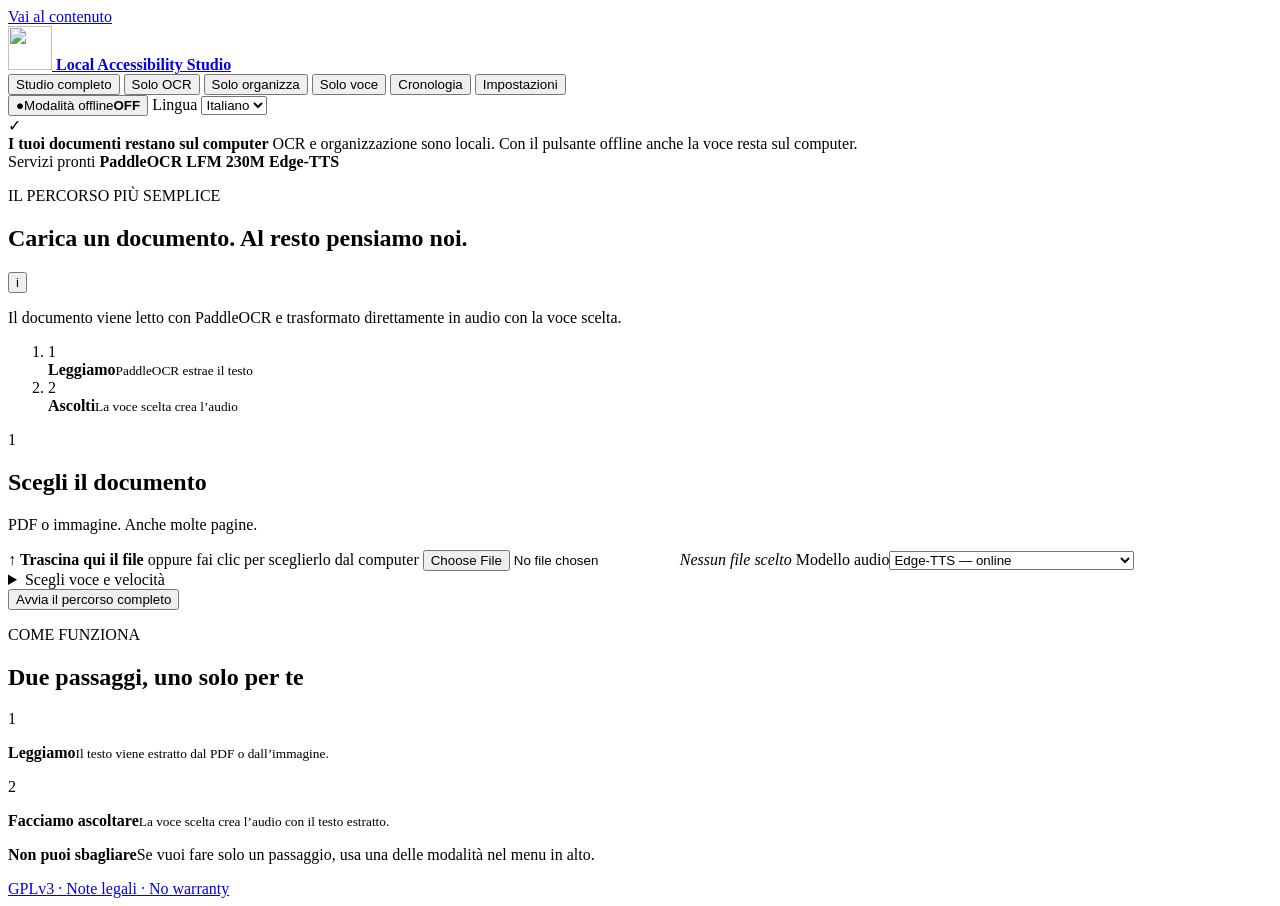
==== commit f25b3c5c: "Add Pocket TTS offline voice cloning and in-app recording" ====
--- a/static/index.html
+++ b/static/index.html
@@ -235,6 +235,7 @@
                 ><select id="complete-provider">
                   <option value="edge-tts">Edge-TTS — online</option>
                   <option value="kokoro">Kokoro 82M — offline</option>
+                  <option value="pocket-tts" disabled>Pocket TTS — necessaria clonazione</option>
                 </select></label
               >
               <details class="advanced-settings">
@@ -660,8 +661,9 @@
                   <label
                     ><span data-i18n="ttsProvider">Motore vocale</span
                     ><select id="tts-provider">
-                      <option value="edge-tts">Edge-TTS — online</option>
-                      <option value="kokoro">Kokoro 82M — offline</option>
+                  <option value="edge-tts">Edge-TTS — online</option>
+                  <option value="kokoro">Kokoro 82M — offline</option>
+                  <option value="pocket-tts" disabled>Pocket TTS — necessaria clonazione</option>
                       <option value="voxtral">Voxtral TTS — Mistral</option>
                       <option value="fish">Fish Audio</option>
                       <option value="fish-local">Fish Audio locale — Mac Apple Silicon</option>
@@ -843,6 +845,7 @@
                 ><select id="default-audio-provider">
                   <option value="edge-tts">Edge-TTS — online</option>
                   <option value="kokoro">Kokoro 82M — offline</option>
+                  <option value="pocket-tts" disabled>Pocket TTS — necessaria clonazione</option>
                 </select></label
               >
               <div>
@@ -1634,8 +1637,8 @@
                         <option value="fish-local">
                           Fish Audio locale — solo Mac Apple Silicon
                         </option>
-                        <option value="pocket-tts" disabled>
-                          Pocket TTS — non installato
+                        <option value="pocket-tts">
+                          Pocket TTS — clonazione offline
                         </option>
                       </select></label
                     ><label
@@ -1652,6 +1655,7 @@
                       id="clone-file"
                       type="file"
                       accept="audio/*" /></label
+                  ><div class="recording-controls"><button id="clone-record" class="secondary" type="button">Registra campione</button><button id="clone-stop" class="secondary" type="button" disabled>Ferma registrazione</button><audio id="clone-preview" controls hidden></audio></div
                   ><label
                     ><span>Testo pronunciato nel campione (solo Fish locale)</span
                     ><textarea id="clone-reference-text" rows="3" maxlength="2000"></textarea></label
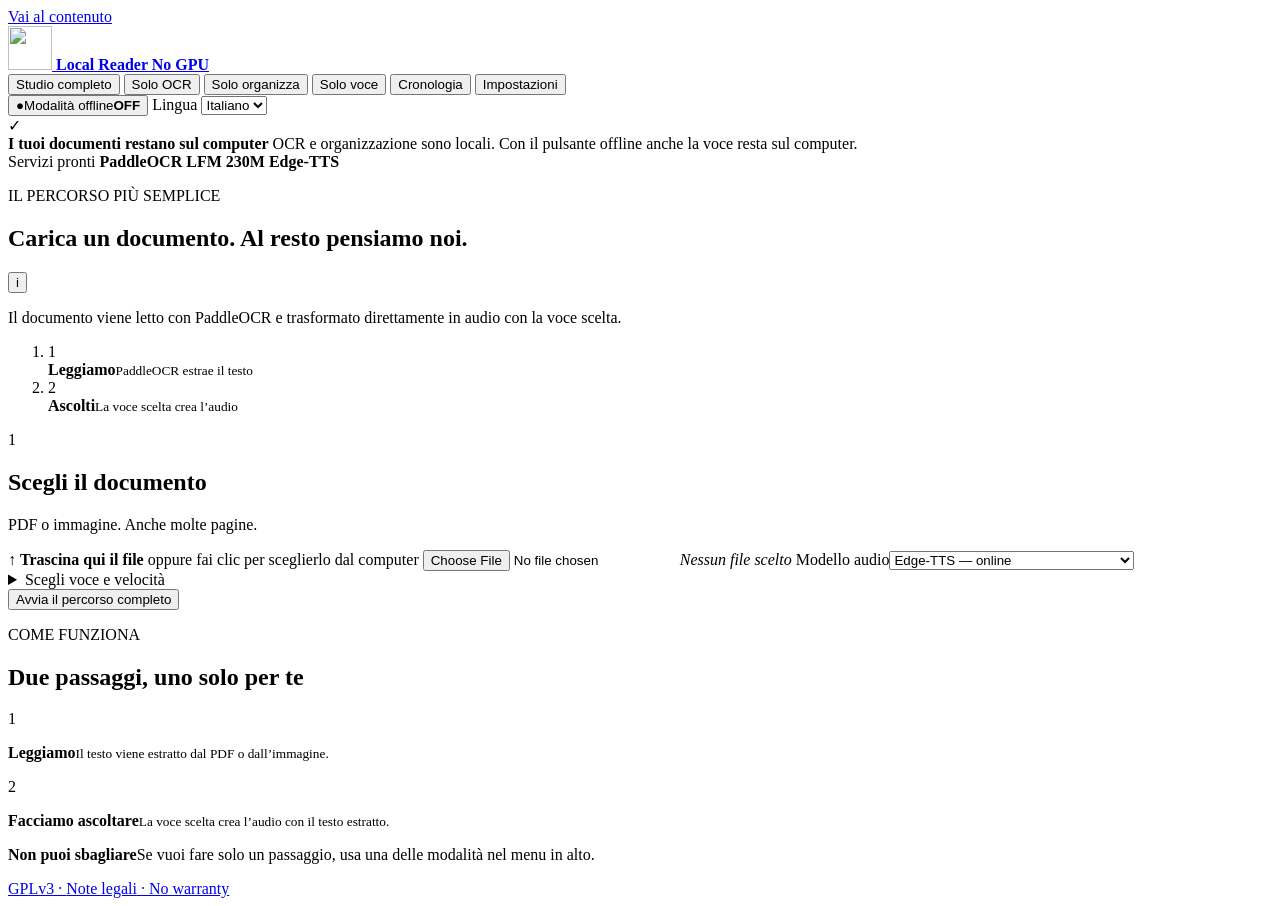
==== commit 68dc970f: "Align project name with repository" ====
--- a/static/index.html
+++ b/static/index.html
@@ -4,7 +4,7 @@
     <meta charset="utf-8" />
     <meta name="viewport" content="width=device-width, initial-scale=1" />
     <meta name="theme-color" content="#f6f8f6" />
-    <title>Local Accessibility Studio</title>
+    <title>Local Reader No GPU</title>
     <link rel="icon" href="/assets/icon.svg" type="image/svg+xml" />
     <link rel="stylesheet" href="/assets/app.css" />
     <script src="/assets/app.js" defer></script>
@@ -17,11 +17,11 @@
         class="brand"
         href="#complete"
         data-view-link="complete"
-        aria-label="Local Accessibility Studio"
+        aria-label="Local Reader No GPU"
       >
         <img src="/assets/icon.svg" width="44" height="44" alt="" />
         <span>
-          <strong id="product-name">Local Accessibility Studio</strong>
+          <strong id="product-name">Local Reader No GPU</strong>
           <small id="product-description"></small>
         </span>
       </a>
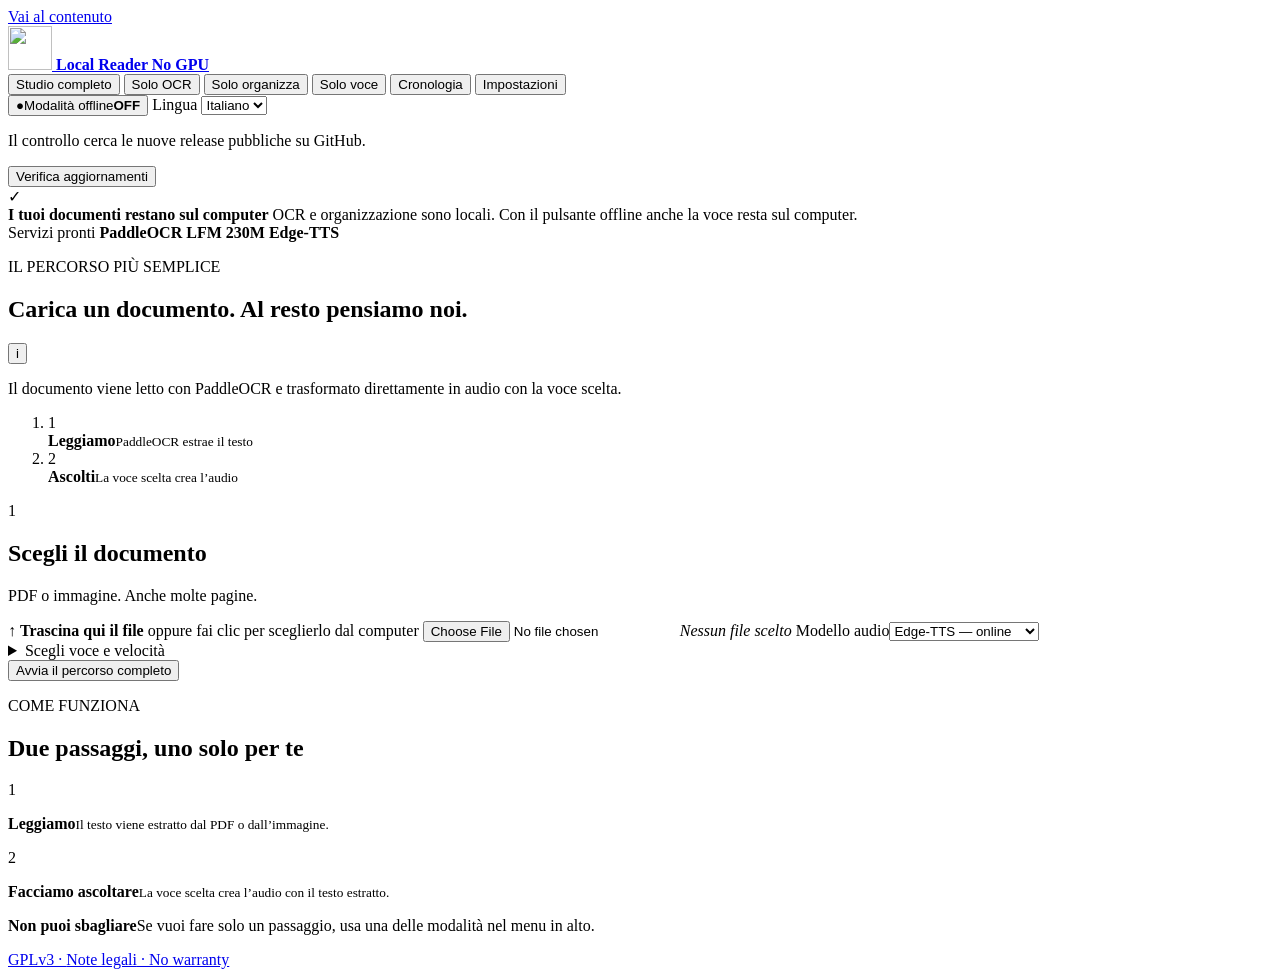
==== commit 4875edb4: "Release Local Reader No GPU 0.3.3" ====
--- a/static/index.html
+++ b/static/index.html
@@ -103,6 +103,20 @@
     </header>
 
     <main id="main">
+      <section id="updates-panel" class="updates-panel" aria-label="Aggiornamenti" data-i18n-aria-label="updatesLabel">
+        <p id="update-status" role="status" aria-live="polite">
+          Il controllo cerca le nuove release pubbliche su GitHub.
+        </p>
+        <div class="updates-actions">
+          <button id="check-updates" class="secondary" type="button" data-i18n="checkUpdates">
+            Verifica aggiornamenti
+          </button>
+          <a id="download-update" class="button-link" href="https://github.com/davidealbertazzi97-jpg/LOCAL-READER-NO-GPU/releases/latest" target="_blank" rel="noopener noreferrer" hidden>
+            Scarica aggiornamento
+          </a>
+        </div>
+      </section>
+
       <section class="privacy-note" aria-labelledby="privacy-title">
         <span class="privacy-mark" aria-hidden="true">✓</span>
         <div>
@@ -235,7 +249,6 @@
                 ><select id="complete-provider">
                   <option value="edge-tts">Edge-TTS — online</option>
                   <option value="kokoro">Kokoro 82M — offline</option>
-                  <option value="pocket-tts" disabled>Pocket TTS — necessaria clonazione</option>
                 </select></label
               >
               <details class="advanced-settings">
@@ -325,10 +338,10 @@
                 <audio id="complete-audio" controls preload="metadata"></audio
                 ><a
                   id="complete-download"
-                  class="button-link secondary"
-                  download="audio.mp3"
+                  class="button-link"
+                  download="local-reader-audio.mp3"
                   data-i18n="downloadAudio"
-                  >Scarica audio</a
+                  >Scarica subito l’audio MP3</a
                 >
               </div>
             </div>
@@ -663,7 +676,6 @@
                     ><select id="tts-provider">
                   <option value="edge-tts">Edge-TTS — online</option>
                   <option value="kokoro">Kokoro 82M — offline</option>
-                  <option value="pocket-tts" disabled>Pocket TTS — necessaria clonazione</option>
                       <option value="voxtral">Voxtral TTS — Mistral</option>
                       <option value="fish">Fish Audio</option>
                       <option value="fish-local">Fish Audio locale — Mac Apple Silicon</option>
@@ -716,10 +728,10 @@
                 <audio id="tts-audio" controls preload="metadata"></audio
                 ><a
                   id="tts-download"
-                  class="button-link secondary"
-                  download="audio.mp3"
+                  class="button-link"
+                  download="local-reader-audio.mp3"
                   data-i18n="downloadAudio"
-                  >Scarica audio</a
+                  >Scarica subito l’audio MP3</a
                 >
               </div>
             </div>
@@ -845,7 +857,6 @@
                 ><select id="default-audio-provider">
                   <option value="edge-tts">Edge-TTS — online</option>
                   <option value="kokoro">Kokoro 82M — offline</option>
-                  <option value="pocket-tts" disabled>Pocket TTS — necessaria clonazione</option>
                 </select></label
               >
               <div>
@@ -1637,9 +1648,6 @@
                         <option value="fish-local">
                           Fish Audio locale — solo Mac Apple Silicon
                         </option>
-                        <option value="pocket-tts">
-                          Pocket TTS — clonazione offline
-                        </option>
                       </select></label
                     ><label
                       ><span data-i18n="cloneName">Nome della voce</span
@@ -1655,12 +1663,13 @@
                       id="clone-file"
                       type="file"
                       accept="audio/*" /></label
-                  ><div class="recording-controls"><button id="clone-record" class="secondary" type="button">Registra campione</button><button id="clone-stop" class="secondary" type="button" disabled>Ferma registrazione</button><audio id="clone-preview" controls hidden></audio></div
+                  ><p data-i18n="recordHelp">Registra 3–30 secondi in un luogo silenzioso (consigliati 10–20). Puoi riascoltare prima di creare la voce.</p>
+                  <div class="recording-controls"><button id="clone-record" data-i18n="recordSample" class="secondary" type="button">Registra campione</button><button id="clone-stop" data-i18n="stopRecording" class="secondary" type="button" disabled>Ferma registrazione</button><audio id="clone-preview" controls hidden></audio></div
                   ><label
                     ><span>Testo pronunciato nel campione (solo Fish locale)</span
                     ><textarea id="clone-reference-text" rows="3" maxlength="2000"></textarea></label
                   ><label class="consent-line"
-                    ><input id="clone-consent" type="checkbox" /><span
+                    ><input id="clone-consent" type="checkbox" required /><span
                       data-i18n="cloneConsent"
                       >Confermo di avere il permesso di usare questa voce.</span
                     ></label
@@ -1674,7 +1683,15 @@
                     aria-live="polite"
                   ></p>
                 </form>
-                <div id="clone-list" class="clone-list"></div>
+                <div id="clone-list" class="clone-list">
+                  <label><span data-i18n="clonedVoices">Voci clonate salvate</span><select id="cloned-voices"></select></label>
+                  <p id="cloned-voice-details" role="status"></p>
+                  <audio id="cloned-voice-preview" controls hidden></audio>
+                  <div class="recording-controls">
+                    <button id="clone-use" type="button" data-i18n="useClone">Usa questa voce</button>
+                    <button id="clone-remove" type="button" class="secondary" data-i18n="removeClone">Rimuovi dal menu</button>
+                  </div>
+                </div>
               </section>
             </div>
           </details>
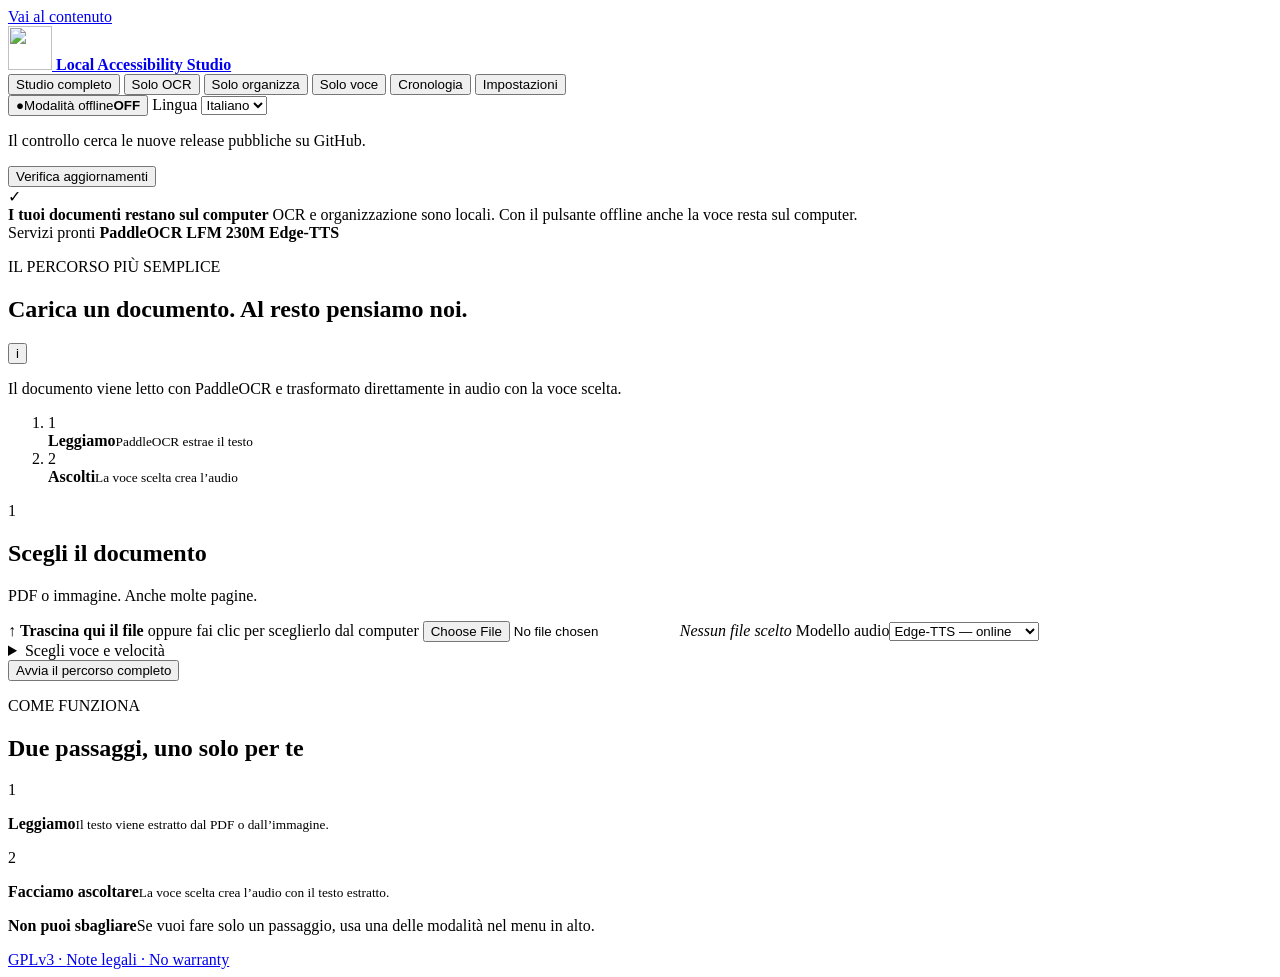
==== commit 517ba97e: "Release Local Accessibility Studio 0.3.6" ====
--- a/static/index.html
+++ b/static/index.html
@@ -4,7 +4,7 @@
     <meta charset="utf-8" />
     <meta name="viewport" content="width=device-width, initial-scale=1" />
     <meta name="theme-color" content="#f6f8f6" />
-    <title>Local Reader No GPU</title>
+    <title>Local Accessibility Studio</title>
     <link rel="icon" href="/assets/icon.svg" type="image/svg+xml" />
     <link rel="stylesheet" href="/assets/app.css" />
     <script src="/assets/app.js" defer></script>
@@ -17,11 +17,11 @@
         class="brand"
         href="#complete"
         data-view-link="complete"
-        aria-label="Local Reader No GPU"
+        aria-label="Local Accessibility Studio"
       >
         <img src="/assets/icon.svg" width="44" height="44" alt="" />
         <span>
-          <strong id="product-name">Local Reader No GPU</strong>
+          <strong id="product-name">Local Accessibility Studio</strong>
           <small id="product-description"></small>
         </span>
       </a>
@@ -339,7 +339,7 @@
                 ><a
                   id="complete-download"
                   class="button-link"
-                  download="local-reader-audio.mp3"
+                  download="local-accessibility-studio-audio.mp3"
                   data-i18n="downloadAudio"
                   >Scarica subito l’audio MP3</a
                 >
@@ -729,7 +729,7 @@
                 ><a
                   id="tts-download"
                   class="button-link"
-                  download="local-reader-audio.mp3"
+                  download="local-accessibility-studio-audio.mp3"
                   data-i18n="downloadAudio"
                   >Scarica subito l’audio MP3</a
                 >
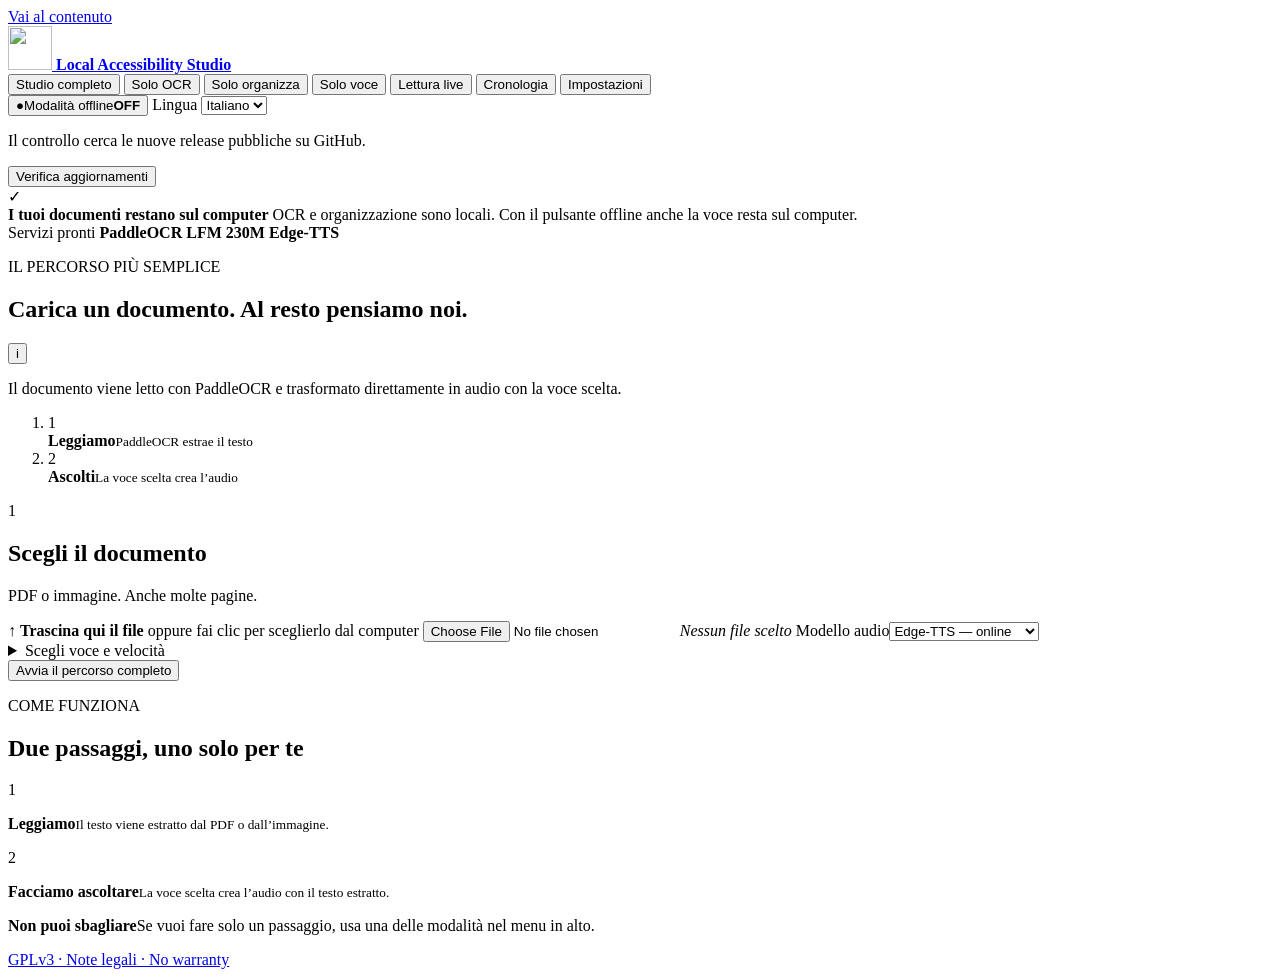
==== commit da581a01: "Add live reading with synchronized speech and paragraph playback" ====
--- a/static/index.html
+++ b/static/index.html
@@ -8,6 +8,7 @@
     <link rel="icon" href="/assets/icon.svg" type="image/svg+xml" />
     <link rel="stylesheet" href="/assets/app.css" />
     <script src="/assets/app.js" defer></script>
+    <script src="/assets/live-reader.js" defer></script>
   </head>
   <body>
     <a class="skip-link" href="#main" data-i18n="skip">Vai al contenuto</a>
@@ -63,6 +64,7 @@
         >
           Solo voce
         </button>
+        <button class="nav-link" type="button" data-view-link="live" data-live-i18n="liveTitle">Lettura live</button>
         <button
           class="nav-link"
           type="button"
@@ -751,6 +753,49 @@
             </div>
           </aside>
         </div>
+      </section>
+
+      <section id="view-live" class="view" aria-labelledby="live-title" hidden>
+        <div class="page-intro">
+          <p class="eyebrow">LOCAL READER</p>
+          <h1 id="live-title" data-live-i18n="liveTitle">Lettura live</h1>
+          <p class="intro-copy" data-live-i18n="liveHelp"></p>
+        </div>
+        <details id="live-source" class="panel live-source" open>
+          <summary data-live-i18n="liveInput">Incolla il testo da leggere</summary>
+          <form id="live-form" class="guided-form">
+            <label for="live-input" class="visually-hidden" data-live-i18n="liveInput">Incolla il testo da leggere</label>
+            <textarea id="live-input" rows="8" maxlength="524288" spellcheck="false"></textarea>
+            <label><span data-live-i18n="liveFile"></span><input id="live-file" type="file" accept=".txt,.md,text/plain,text/markdown" /></label>
+            <button type="submit" data-live-i18n="liveLoad">Apri il testo</button>
+          </form>
+        </details>
+        <p id="live-input-status" class="form-status error" role="status"></p>
+        <div id="live-toolbar" class="panel live-toolbar" role="group" aria-labelledby="live-title">
+          <div class="live-transport">
+            <button id="live-previous" type="button" class="secondary" data-live-i18n="livePrevious">Paragrafo precedente</button>
+            <button id="live-play" type="button" aria-pressed="false">Leggi</button>
+            <button id="live-stop" type="button" class="secondary" data-live-i18n="liveStop">Interrompi</button>
+            <button id="live-next" type="button" class="secondary" data-live-i18n="liveNext">Paragrafo successivo</button>
+            <button id="live-edit" type="button" class="secondary" data-live-i18n="liveEdit" hidden>Modifica testo</button>
+          </div>
+          <div class="live-options">
+            <label class="live-voice-label"><span data-live-i18n="liveVoice">Voce del dispositivo</span><select id="live-voice"></select></label>
+            <label><span data-live-i18n="liveRate">Velocità</span><select id="live-rate"><option value="0.5">0.5×</option><option value="0.75">0.75×</option><option value="1" selected>1×</option><option value="1.25">1.25×</option><option value="1.5">1.5×</option><option value="2">2×</option></select><output id="live-rate-value" class="visually-hidden"></output></label>
+            <label><span data-live-i18n="liveSize">Dimensione testo</span><input id="live-size" type="range" min="18" max="36" value="24" /><output id="live-size-value"></output></label>
+          </div>
+          <div class="live-toggles">
+            <label><input id="live-follow" type="checkbox" checked /><span data-live-i18n="liveFollow">Segui la lettura</span></label>
+            <label><input id="live-continue" type="checkbox" checked /><span data-live-i18n="liveContinue">Continua nei paragrafi successivi</span></label>
+          </div>
+          <div class="live-position"><span id="live-position"></span><progress id="live-progress" max="1" value="0"></progress></div>
+          <p id="live-status" class="form-status" role="status" aria-live="polite"></p>
+        </div>
+        <p class="live-sync-note muted" data-live-i18n="liveSync"></p>
+        <p id="live-empty" class="panel" data-live-i18n="liveEmpty"></p>
+        <article id="live-paper" class="live-paper" aria-labelledby="live-title"></article>
+        <p id="live-storage-status" class="form-status" role="status"></p>
+        <p class="live-privacy muted" data-live-i18n="livePrivacy"></p>
       </section>
 
       <section
@@ -1740,6 +1785,7 @@
             >
           </div>
           <div class="editor-actions">
+            <button id="document-live" type="button" data-live-i18n="liveTitle">Lettura live</button>
             <button id="save-document" type="button" data-i18n="save">
               Salva correzioni</button
             ><a
@@ -1852,6 +1898,7 @@
             rows="18"
           ></textarea>
           <div class="editor-actions">
+            <button id="text-live" type="button" data-live-i18n="liveTitle">Lettura live</button>
             <button id="save-text" type="button" data-i18n="saveText">
               Salva testo</button
             ><button
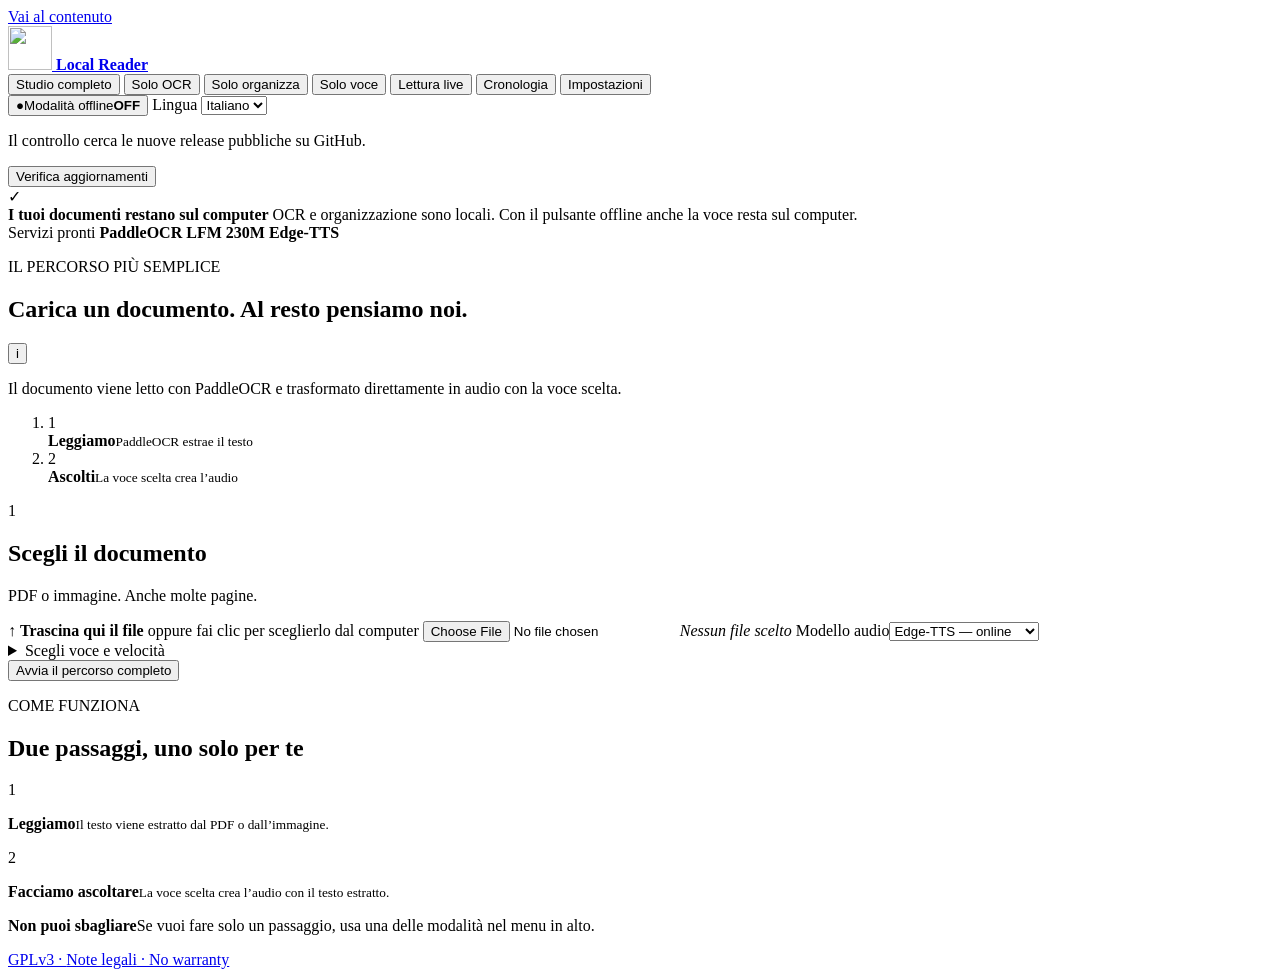
==== commit 5b1486e0: "Ship Local Reader 0.4.0 as an independent app with original logo" ====
--- a/static/index.html
+++ b/static/index.html
@@ -4,7 +4,7 @@
     <meta charset="utf-8" />
     <meta name="viewport" content="width=device-width, initial-scale=1" />
     <meta name="theme-color" content="#f6f8f6" />
-    <title>Local Accessibility Studio</title>
+    <title>Local Reader</title>
     <link rel="icon" href="/assets/icon.svg" type="image/svg+xml" />
     <link rel="stylesheet" href="/assets/app.css" />
     <script src="/assets/app.js" defer></script>
@@ -18,11 +18,11 @@
         class="brand"
         href="#complete"
         data-view-link="complete"
-        aria-label="Local Accessibility Studio"
+        aria-label="Local Reader"
       >
         <img src="/assets/icon.svg" width="44" height="44" alt="" />
         <span>
-          <strong id="product-name">Local Accessibility Studio</strong>
+          <strong id="product-name">Local Reader</strong>
           <small id="product-description"></small>
         </span>
       </a>
@@ -341,7 +341,7 @@
                 ><a
                   id="complete-download"
                   class="button-link"
-                  download="local-accessibility-studio-audio.mp3"
+                  download="local-reader-audio.mp3"
                   data-i18n="downloadAudio"
                   >Scarica subito l’audio MP3</a
                 >
@@ -731,7 +731,7 @@
                 ><a
                   id="tts-download"
                   class="button-link"
-                  download="local-accessibility-studio-audio.mp3"
+                  download="local-reader-audio.mp3"
                   data-i18n="downloadAudio"
                   >Scarica subito l’audio MP3</a
                 >
@@ -780,7 +780,7 @@
             <button id="live-edit" type="button" class="secondary" data-live-i18n="liveEdit" hidden>Modifica testo</button>
           </div>
           <div class="live-options">
-            <label class="live-voice-label"><span data-live-i18n="liveVoice">Voce del dispositivo</span><select id="live-voice"></select></label>
+            <label class="live-voice-label"><span data-live-i18n="liveVoice">Voce</span><select id="live-voice"></select></label>
             <label><span data-live-i18n="liveRate">Velocità</span><select id="live-rate"><option value="0.5">0.5×</option><option value="0.75">0.75×</option><option value="1" selected>1×</option><option value="1.25">1.25×</option><option value="1.5">1.5×</option><option value="2">2×</option></select><output id="live-rate-value" class="visually-hidden"></output></label>
             <label><span data-live-i18n="liveSize">Dimensione testo</span><input id="live-size" type="range" min="18" max="36" value="24" /><output id="live-size-value"></output></label>
           </div>
